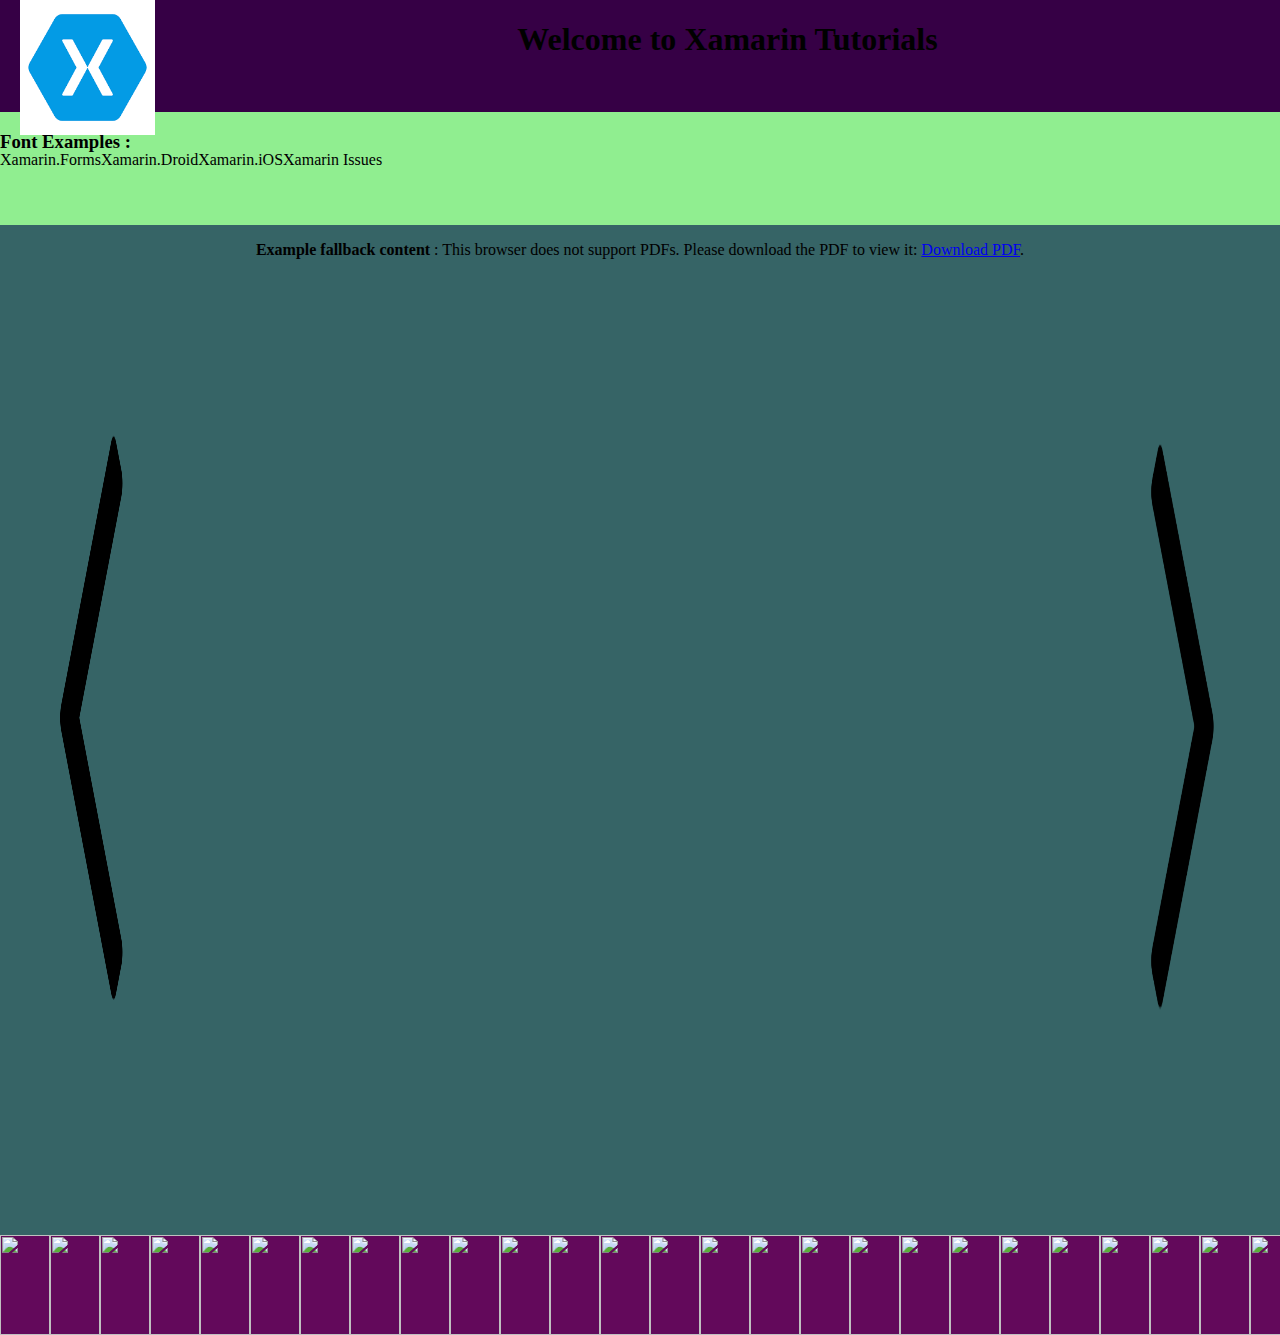
==== HTML/index.html @ ade5bd31 "Initialising the project" ====
<!DOCTYPE html>
<html style="height:100%;width:100%">
	<head>
        <meta charset="UTF-8">
		<title color="red">welcome</title>
        <link rel="icon" type="image/jpg" href="ProjFiles\Images\TitleBarIcon.jpg" sizes="16x16">
        <link rel="stylesheet" href="ProjFiles\CssFiles\IndexCss.css" type="text/css" media="screen" />
        <script src="ProjFiles/JavaScript/indexService.js" type="text/javascript"></script>
				<!-- <link rel="stylesheet" href="ProjFiles\CssFiles\dropstyle.css" type="text/css" media="screen" />
        <script src="ProjFiles/JavaScript/screensize.js" type="text/javascript"></script> -->
<style>

    .flexdiv{
        display: flex;
        align-items: center;
        text-align: center;
    }
    .flexdiv div{
        padding-left: 20px;
        padding-right: 20px;
    }
    .fullheightdiv
    {
        height: 100%;
        width: 100%;
    }
</style>

	</head>
	<body style="display: block; margin: 0px; padding : 0px; overflow : auto;" bgcolor="lightgreen" onload="listMenuScrollItems()">
		<center>
            <div class="indexPage">
							 <!-- style="height: 615px; width : 100%; padding: 0; margin: auto" > -->
                <div class="indexHeader">
                    <center>
                        <div>
                            <div class="flexdiv">
                                <div>
                                    <center>
                                    <img src="ProjFiles/Assets/XamarinIcon.png" style="height:15vh;width:15vh;float:left;"/>
                                </center>
                                </div>
                                <div style="height:15vh;width:85%;">
                                        <!-- <center> -->
                                    <h1>Welcome to Xamarin Tutorials</h1>
                                <!-- </center> -->
                                </div>
                            </div>
                            <div style="width:100%; height:5%; align-items:left; text-align:left;">
                                <p style="float:left;" id="MenuTopic1">Xamarin.Forms</p>
                                <p style="float:left;" id="MenuTopic2">Xamarin.Droid</p>
                                <p style="float:left;" id="MenuTopic3">Xamarin.iOS</p>
                                <p style="float:left;" id="MenuTopic4">Xamarin Issues</p>
                            </div>
                        </div>
                    </center>
                </div>
                <div style="width:100%; height:10%; align-items:left; text-align:left; float:left;">
                    <h3 id="headingTopic">Font Examples :</h3>
                </div>
                <div class="indexBody">
                    <center class="fullheightdiv">
                        <div class="fullheightdiv">
                            <div style="height:100%;width:100%;float:left; align-items:center; text-align:center;"> 
                                <div style="height:100%;width:15%;float:left;">
                                    <img src="ProjFiles/Assets/PreviousIcon.png" style="height:100%;width:100%;"/>
                                </div>
                                <div style="height:100%;width:70%;float:left;">
                                    <!-- <embed src="ProjFiles/Assets/Fonts.pdf" type="application/pdf" height="100%" width="100%"/> -->
                                    <object data="ProjFiles/Assets/Fonts.pdf" type="application/pdf" width="595px" height="842px"><!-- a4 size for web development is setted here -->
                                        <p>
                                            <b>Example fallback content</b>
                                            : This browser does not support PDFs. Please download the PDF to view it: 
                                            <a href="/pdf/sample-3pp.pdf">Download PDF</a>.
                                        </p>
                                     </object>
                                </div>
                                <div style="height:100%;width:15%;float:left;">
                                    <img src="ProjFiles/Assets/NextIcon.png" style="height:100%;width:100%;"/>
                                    <!-- <svg height="210" width="400">
                                        <path d="M150 0 L75 200 L225 200 Z" />
                                        Sorry, your browser does not support inline SVG.
                                    </svg> -->
                                </div>
                            </div>
                            <div>
                            </div>
                        </div>
                    </center>
                    <!-- <iframe class="frames" src="ProjFiles/HtmlFiles/AudioBody.html" height="100%" width="100%">
                    </iframe> -->
                </div>
                <div class="indexFooter">
                    <!-- <center> -->
                        <div class="indexFooterScrollLayout" id="listTopicsMenu" >
                            <!-- <div style="height:90%;width:20%;">
                                <img style="height:90%;width:20%;" src="ProjFiles/Assets/NextIcon.png">
                            </div> -->
                            <!-- <script>
                                function listMenuScrollItems()
                                {
                                    var parent = document.getElementById("listTopicsMenu");
                                    parent.innerHTML = "<div style=\"height:90%;width:20%;\">"+
                                        "<img style=\"height:90%;width:20%;\" src=\"ProjFiles/Assets/NextIcon.png\">"+
                                        "</div>";
                                }
                            </script> -->
                        </div>
                        
                    <!-- </center> -->
                </div>
            </div>
		</center>
	</body>
</html>
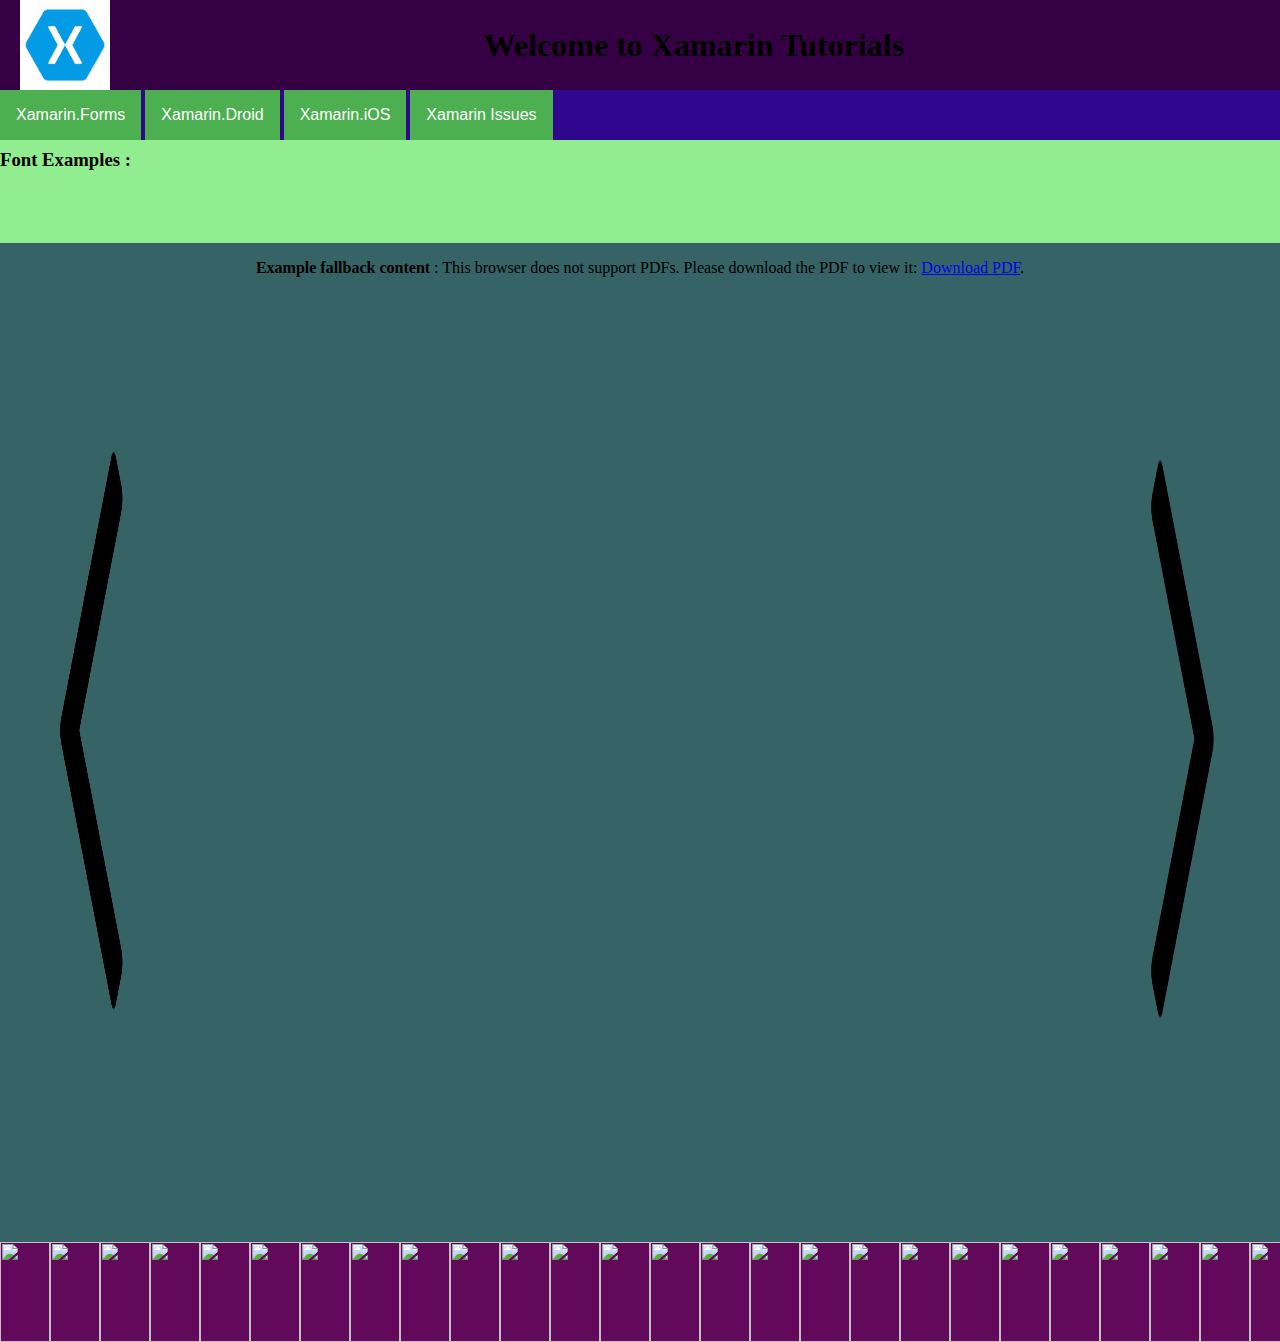
==== commit b82515f7: "Committing changes" ====
--- a/HTML/index.html
+++ b/HTML/index.html
@@ -26,90 +26,120 @@
     }
 </style>
 
-	</head>
-	<body style="display: block; margin: 0px; padding : 0px; overflow : auto;" bgcolor="lightgreen" onload="listMenuScrollItems()">
-		<center>
-            <div class="indexPage">
-							 <!-- style="height: 615px; width : 100%; padding: 0; margin: auto" > -->
-                <div class="indexHeader">
-                    <center>
-                        <div>
-                            <div class="flexdiv">
-                                <div>
-                                    <center>
-                                    <img src="ProjFiles/Assets/XamarinIcon.png" style="height:15vh;width:15vh;float:left;"/>
-                                </center>
+    </head>
+    <body style="display: block; margin: 0px; padding : 0px; overflow : auto;" bgcolor="lightgreen" onload="listMenuScrollItems()">
+            <center>
+                <div class="indexPage">
+                                 <!-- style="height: 615px; width : 100%; padding: 0; margin: auto" > -->
+                    <div class="indexHeader">
+                        <!-- <center> -->
+                            <div>
+                                <div class="indexHeaderTitleBar">
+                                    <div>
+                                        <img src="ProjFiles/Assets/XamarinIcon.png" style="height:10vh;width:10vh;float:left;"/>
+                                    </div>
+                                    <div style="height:100%;width:85%;">
+                                            <!-- <center> -->
+                                        <h1 style="height:100%;">Welcome to Xamarin Tutorials</h1>
+                                    <!-- </center> -->
+                                    </div>
                                 </div>
-                                <div style="height:15vh;width:85%;">
-                                        <!-- <center> -->
-                                    <h1>Welcome to Xamarin Tutorials</h1>
-                                <!-- </center> -->
+                                <div class="indexHeaderMenuBar" ><!--style="width:100%; height:5%; align-items:left; text-align:left;">-->
+                                    <div class="dropdown">
+                                            <button class="dropbtn">Xamarin.Forms</button>
+                                            <div class="dropdown-content">
+                                                <a href="#">Link 1</a>
+                                                <a href="#">Link 2</a>
+                                                <a href="#">Link 3</a>
+                                            </div>
+                                        </div>
+                                        <div class="dropdown">
+                                            <button class="dropbtn">Xamarin.Droid</button>
+                                            <div class="dropdown-content">
+                                                <a href="#">Link 1</a>
+                                                <a href="#">Link 2</a>
+                                                <a href="#">Link 3</a>
+                                            </div>
+                                        </div>
+                                        <div class="dropdown">
+                                            <button class="dropbtn">Xamarin.iOS</button>
+                                            <div class="dropdown-content">
+                                                <a href="#">Link 1</a>
+                                                <a href="#">Link 2</a>
+                                                <a href="#">Link 3</a>
+                                            </div>
+                                        </div>
+                                        <div class="dropdown">
+                                            <button class="dropbtn">Xamarin Issues</button>
+                                            <div class="dropdown-content">
+                                                <a href="#">Link 1</a>
+                                                <a href="#">Link 2</a>
+                                                <a href="#">Link 3</a>
+                                            </div>
+                                        </div>
+                                        <!-- <p id="MenuTopic1">Xamarin.Forms</p>
+                                        <p id="MenuTopic2">Xamarin.Droid</p>
+                                        <p id="MenuTopic3">Xamarin.iOS</p>
+                                        <p id="MenuTopic4">Xamarin Issues</p> -->
                                 </div>
                             </div>
-                            <div style="width:100%; height:5%; align-items:left; text-align:left;">
-                                <p style="float:left;" id="MenuTopic1">Xamarin.Forms</p>
-                                <p style="float:left;" id="MenuTopic2">Xamarin.Droid</p>
-                                <p style="float:left;" id="MenuTopic3">Xamarin.iOS</p>
-                                <p style="float:left;" id="MenuTopic4">Xamarin Issues</p>
-                            </div>
+                        <!-- </center> -->
+                    </div>
+                    <div style="width:100%; height:10%; align-items:left; text-align:left; float:left;">
+                            <h3 id="headingTopic">Font Examples :</h3>
                         </div>
-                    </center>
-                </div>
-                <div style="width:100%; height:10%; align-items:left; text-align:left; float:left;">
-                    <h3 id="headingTopic">Font Examples :</h3>
-                </div>
-                <div class="indexBody">
-                    <center class="fullheightdiv">
-                        <div class="fullheightdiv">
-                            <div style="height:100%;width:100%;float:left; align-items:center; text-align:center;"> 
-                                <div style="height:100%;width:15%;float:left;">
-                                    <img src="ProjFiles/Assets/PreviousIcon.png" style="height:100%;width:100%;"/>
+                        <div class="indexBody">
+                            <center class="fullheightdiv">
+                                <div class="fullheightdiv">
+                                    <div style="height:100%;width:100%;float:left; align-items:center; text-align:center;"> 
+                                        <div style="height:100%;width:15%;float:left;">
+                                            <img src="ProjFiles/Assets/PreviousIcon.png" style="height:100%;width:100%;"/>
+                                        </div>
+                                        <div style="height:100%;width:70%;float:left;">
+                                            <!-- <embed src="ProjFiles/Assets/Fonts.pdf" type="application/pdf" height="100%" width="100%"/> -->
+                                            <object data="ProjFiles/Assets/Fonts.pdf" type="application/pdf" width="595px" height="842px"><!-- a4 size for web development is setted here -->
+                                                <p>
+                                                    <b>Example fallback content</b>
+                                                    : This browser does not support PDFs. Please download the PDF to view it: 
+                                                    <a href="/pdf/sample-3pp.pdf">Download PDF</a>.
+                                                </p>
+                                             </object>
+                                        </div>
+                                        <div style="height:100%;width:15%;float:left;">
+                                            <img src="ProjFiles/Assets/NextIcon.png" style="height:100%;width:100%;"/>
+                                            <!-- <svg height="210" width="400">
+                                                <path d="M150 0 L75 200 L225 200 Z" />
+                                                Sorry, your browser does not support inline SVG.
+                                            </svg> -->
+                                        </div>
+                                    </div>
+                                    <div>
+                                    </div>
                                 </div>
-                                <div style="height:100%;width:70%;float:left;">
-                                    <!-- <embed src="ProjFiles/Assets/Fonts.pdf" type="application/pdf" height="100%" width="100%"/> -->
-                                    <object data="ProjFiles/Assets/Fonts.pdf" type="application/pdf" width="595px" height="842px"><!-- a4 size for web development is setted here -->
-                                        <p>
-                                            <b>Example fallback content</b>
-                                            : This browser does not support PDFs. Please download the PDF to view it: 
-                                            <a href="/pdf/sample-3pp.pdf">Download PDF</a>.
-                                        </p>
-                                     </object>
+                            </center>
+                            <!-- <iframe class="frames" src="ProjFiles/HtmlFiles/AudioBody.html" height="100%" width="100%">
+                            </iframe> -->
+                        </div>
+                        <div class="indexFooter">
+                            <!-- <center> -->
+                                <div class="indexFooterScrollLayout" id="listTopicsMenu" >
+                                    <!-- <div style="height:90%;width:20%;">
+                                        <img style="height:90%;width:20%;" src="ProjFiles/Assets/NextIcon.png">
+                                    </div> -->
+                                    <!-- <script>
+                                        function listMenuScrollItems()
+                                        {
+                                            var parent = document.getElementById("listTopicsMenu");
+                                            parent.innerHTML = "<div style=\"height:90%;width:20%;\">"+
+                                                "<img style=\"height:90%;width:20%;\" src=\"ProjFiles/Assets/NextIcon.png\">"+
+                                                "</div>";
+                                        }
+                                    </script> -->
                                 </div>
-                                <div style="height:100%;width:15%;float:left;">
-                                    <img src="ProjFiles/Assets/NextIcon.png" style="height:100%;width:100%;"/>
-                                    <!-- <svg height="210" width="400">
-                                        <path d="M150 0 L75 200 L225 200 Z" />
-                                        Sorry, your browser does not support inline SVG.
-                                    </svg> -->
-                                </div>
-                            </div>
-                            <div>
-                            </div>
+                                
+                            <!-- </center> -->
                         </div>
-                    </center>
-                    <!-- <iframe class="frames" src="ProjFiles/HtmlFiles/AudioBody.html" height="100%" width="100%">
-                    </iframe> -->
-                </div>
-                <div class="indexFooter">
-                    <!-- <center> -->
-                        <div class="indexFooterScrollLayout" id="listTopicsMenu" >
-                            <!-- <div style="height:90%;width:20%;">
-                                <img style="height:90%;width:20%;" src="ProjFiles/Assets/NextIcon.png">
-                            </div> -->
-                            <!-- <script>
-                                function listMenuScrollItems()
-                                {
-                                    var parent = document.getElementById("listTopicsMenu");
-                                    parent.innerHTML = "<div style=\"height:90%;width:20%;\">"+
-                                        "<img style=\"height:90%;width:20%;\" src=\"ProjFiles/Assets/NextIcon.png\">"+
-                                        "</div>";
-                                }
-                            </script> -->
-                        </div>
-                        
-                    <!-- </center> -->
-                </div>
-            </div>
-		</center>
-	</body>
+                    </div>
+                </center>
+            </body>
 </html>
